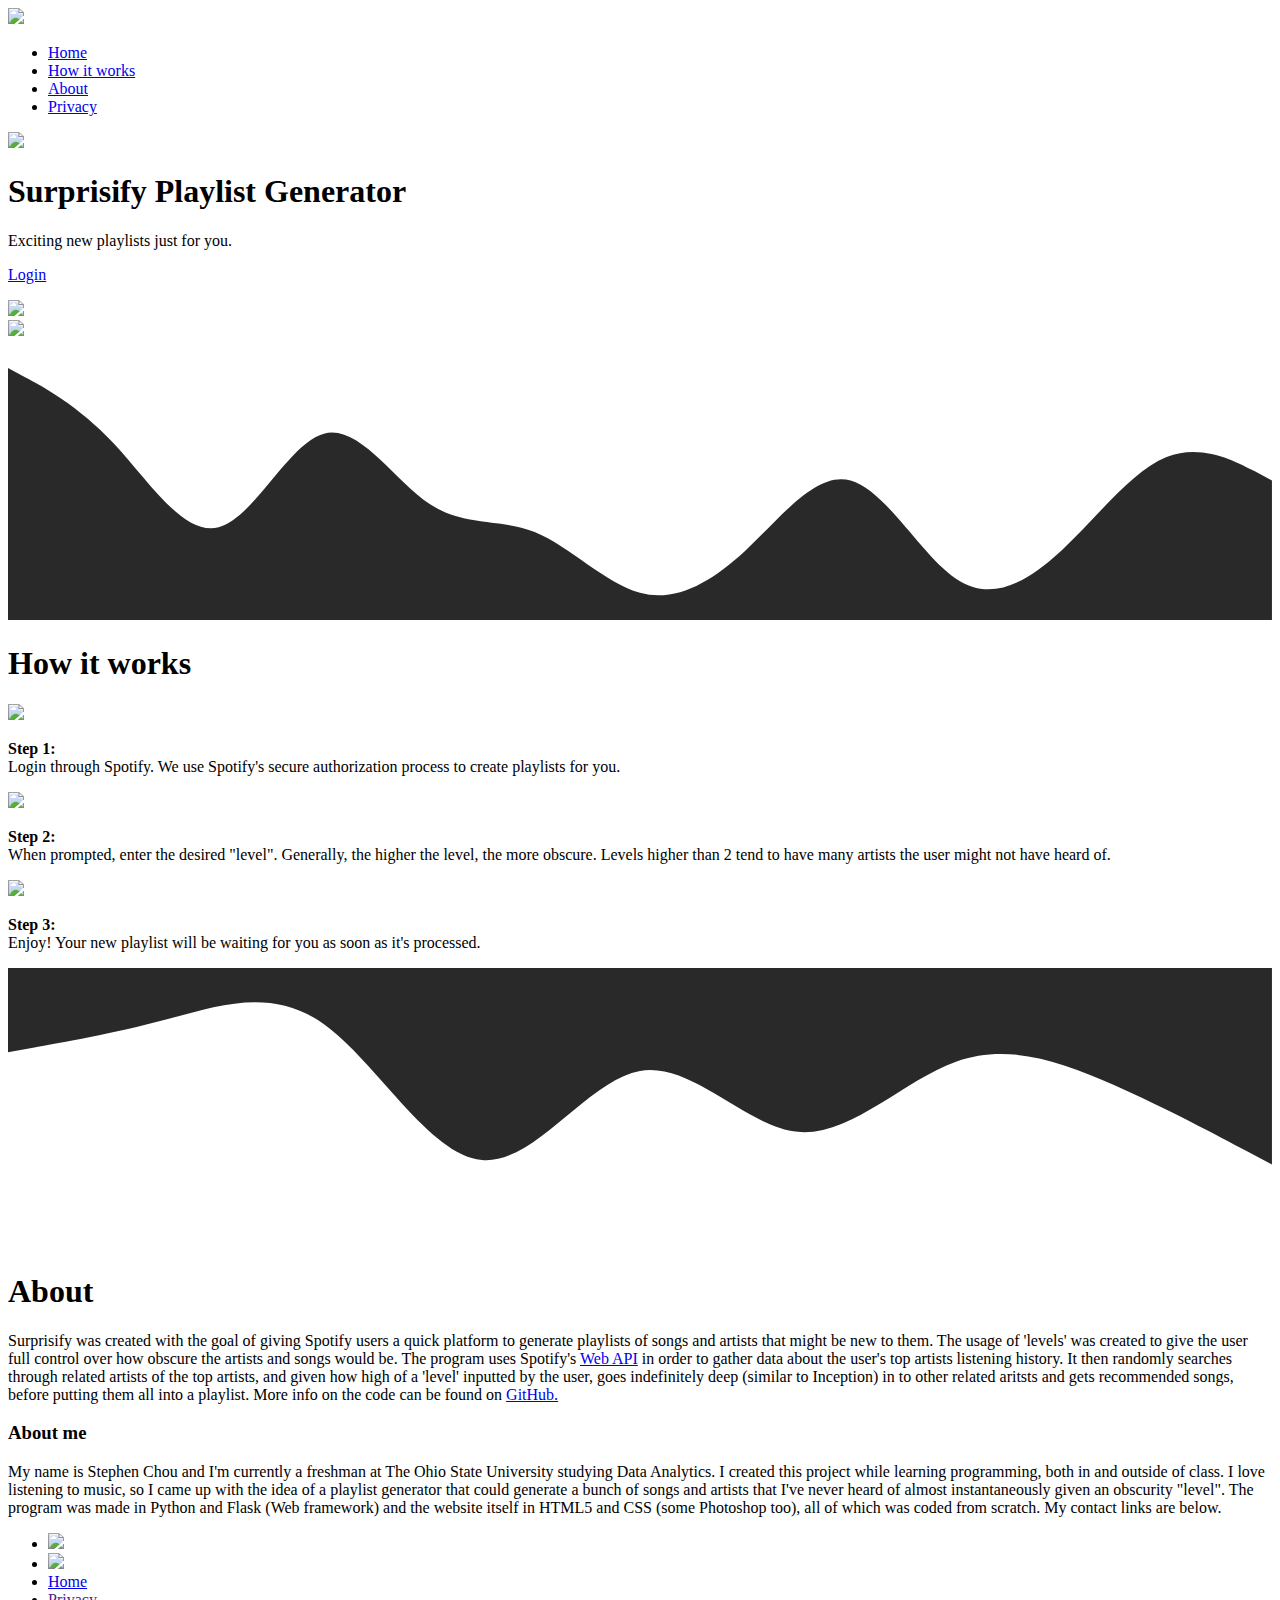
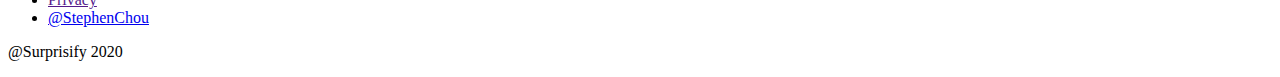
==== templates/home.html @ 3f2e507a "Created HTMl/CSS for success landing page" ====
<!DOCTYPE html>
<html>
<head>
	<link rel = "stylesheet"
   type = "text/css"
   href = "{{ url_for('static', filename='style.css')}}"/>
   <meta name="viewport" content="width=device-width, initial-scale=1.0, shrink-to-fit=no">
</head>

	<body>	
	<!-- header -->
		<!-- <div class="header-branding"> -->
		<header>
		<nav class="navbar">
			<img class="logo" src="/static/surprisifylogosmall.png">
			<ul class="nav-links">
				<li><a href="http://localhost:5000/">Home</a></li>
				<li><a href="#how-it-works">How it works</a></li>
				<li><a href="#about">About</a></li>
				<li><a href="#about">Privacy</a></li>

			</ul>
			<div class="burger">
				<div class="line1"></div>
				<div class="line2"></div>
				<div class="line3"></div>
			</div>
		</nav>
		</header>



	<!-- middle -->
	<div class="middle">
		<div class="middle-container">
			<img class="headphones" src="/static/headphones1.png">
			<div class="middle-items">
			<h1 class="middle-text">Surprisify Playlist Generator</h1>
			<p class="middle-subtext">Exciting new playlists just for you.</p> 

			<div class="login-button">
			<p><a href='http://localhost:5000/login'>Login</a></p>
			<img src="/static/login-button.png">
			</div>
			</div>
			<img class="phone" src="/static/phone.png">
		</div>
	</div>


	<!-- How it works page -->
	<div id="step-with-border">
		<svg xmlns="http://www.w3.org/2000/svg" viewBox="0 0 1440 319"><path fill="#292929" fill-opacity="1" d="M0,32L20,42.7C40,53,80,75,120,117.3C160,160,200,224,240,213.3C280,203,320,117,360,106.7C400,96,440,160,480,186.7C520,213,560,203,600,218.7C640,235,680,277,720,288C760,299,800,277,840,240C880,203,920,149,960,160C1000,171,1040,245,1080,272C1120,299,1160,277,1200,240C1240,203,1280,149,1320,133.3C1360,117,1400,139,1420,149.3L1440,160L1440,320L1420,320C1400,320,1360,320,1320,320C1280,320,1240,320,1200,320C1160,320,1120,320,1080,320C1040,320,1000,320,960,320C920,320,880,320,840,320C800,320,760,320,720,320C680,320,640,320,600,320C560,320,520,320,480,320C440,320,400,320,360,320C320,320,280,320,240,320C200,320,160,320,120,320C80,320,40,320,20,320L0,320Z"></path></svg>
	<div id="how-it-works" class="step-page">
		
<!-- 		<div id="transition">
		<img src="/static/transition.png" style='height: 100%; width: 100%; object-fit: contain'>
		</div>
		 -->
		<div id="step-container">

		<h1 class="title">How it works</h1>

			<div class="steps">

				<div id="step1" class="step">
					<div class="box">
						<img id="step1computer" src="/static/step1image.png">
					</div>
					<p><strong>Step 1:</strong><br>Login through Spotify. We use Spotify's secure authorization process to create playlists for you.</p>
					
				</div>

				<div id="step2" class="step">
		
					<div class="box">
						<img id="step2code" src="/static/step2image.png">
					</div>
					<p><strong>Step 2:</strong><br>When prompted, enter the desired "level". Generally, the higher the level, the more obscure. Levels higher than 2 tend to have many artists the user might not have heard of.</p>

					

				</div>

				<div id="step3" class="step">
				
					<div class=box>
						<img id="step3phone" src="/static/step3image.png">
					</div>
					
					<p><strong>Step 3:</strong><br>Enjoy! Your new playlist will be waiting for you as soon as it's processed.</p>

					

				</div>

		</div>

	</div>
	
	</div>
	<svg xmlns="http://www.w3.org/2000/svg" viewBox="0 0 1440 319"><path fill="#292929" fill-opacity="1" d="M0,96L30,90.7C60,85,120,75,180,58.7C240,43,300,21,360,64C420,107,480,213,540,218.7C600,224,660,128,720,117.3C780,107,840,181,900,186.7C960,192,1020,128,1080,106.7C1140,85,1200,107,1260,133.3C1320,160,1380,192,1410,208L1440,224L1440,0L1410,0C1380,0,1320,0,1260,0C1200,0,1140,0,1080,0C1020,0,960,0,900,0C840,0,780,0,720,0C660,0,600,0,540,0C480,0,420,0,360,0C300,0,240,0,180,0C120,0,60,0,30,0L0,0Z"></path></svg>

</div>




	<!-- About page -->
	<div id="about" class="about-page">
		<h1>About</h1>

		<div class="about-text-container">

			<div id="about-general">
			<p> Surprisify was created with the goal of giving Spotify users a quick platform to generate playlists of songs and artists that might be new to them. The usage of 'levels' was created to give the user full control over how obscure the artists and songs would be. The program uses Spotify's <a href="https://developer.spotify.com/documentation/web-api/">Web API</a> in order to gather data about the user's top artists listening history. It then randomly searches through related artists of the top artists, and given how high of a 'level' inputted by the user, goes indefinitely deep (similar to Inception) in to other related aritsts and gets recommended songs, before putting them all into a playlist. More info on the code can be found on <a href="https://github.com/StephenChou">GitHub.</a></p> 
			</div>

			<div id="about-me">
			<h3>About me</h3>
			<p>My name is Stephen Chou and I'm currently a freshman at The Ohio State University studying Data Analytics. I created this project while learning programming, both in and outside of class. I love listening to music, so I came up with the idea of a playlist generator that could generate a bunch of songs and artists that I've never heard of almost instantaneously given an obscurity "level". The program was made in Python and Flask (Web framework) and the website itself in HTML5 and CSS (some Photoshop too), all of which was coded from scratch. My contact links are below.</p>
			</div>

		</div>
	</div>

	<footer>
		<ul>
			<li class="linkedin"><a href="https://www.linkedin.com/in/stephen-chou-96a768165/"><img src="/static/li-logo.png"></a></li>
			

			<li class="github"><a href="https://github.com/StephenChou"><img src="/static/gh-logo.png"></a></li>
			<li><a href="http://localhost:5000/home">Home</a></li>
			<li><a href="">Privacy</a></li>
			<li><a href="https://www.instagram.com/stephen___chou/">@StephenChou</a></li>
		</ul>
		<div class="final-footer">
		<p>@Surprisify 2020</p>
		</div>
		
	</footer>
	<script src="/static/app.js"></script>
</body>
</html>
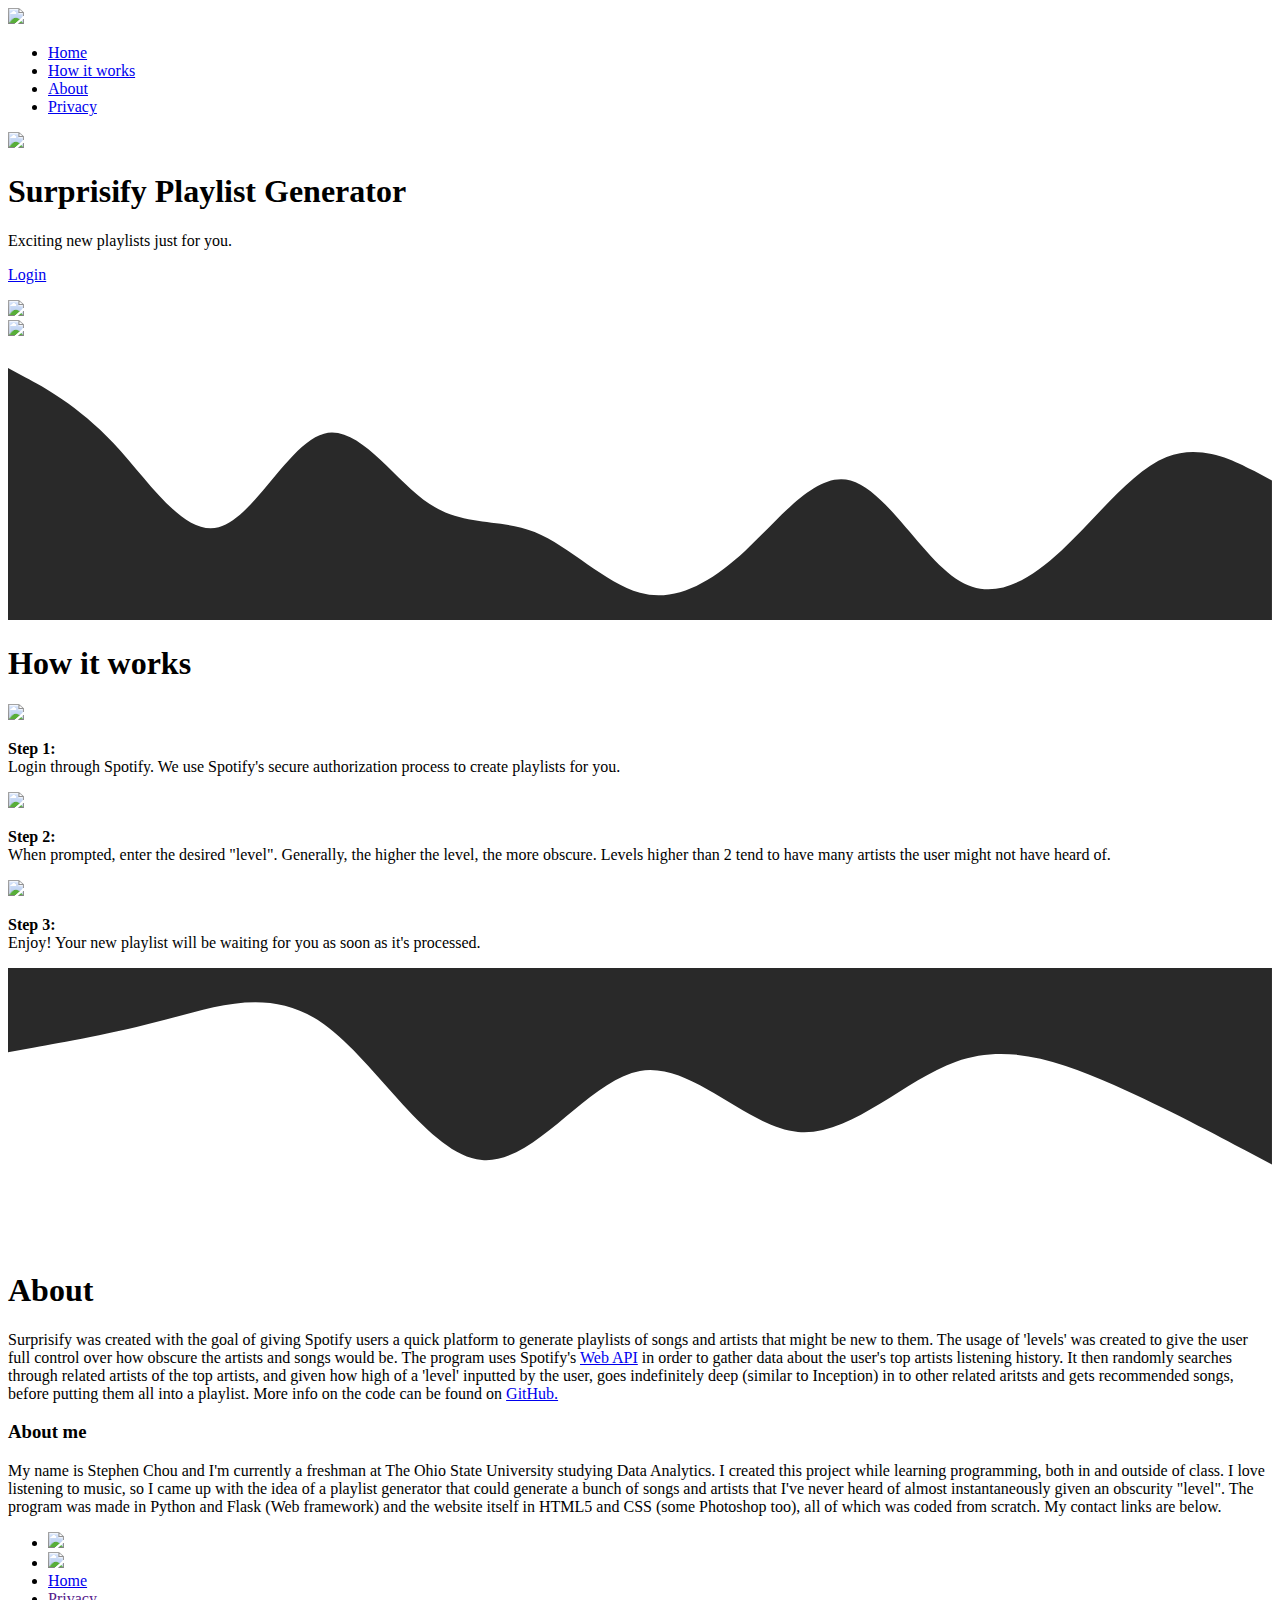
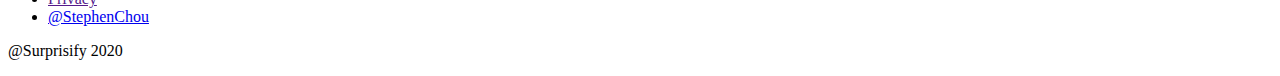
==== commit f1d46afd: "Fixed issue with authorization (scope)" ====
--- a/templates/home.html
+++ b/templates/home.html
@@ -5,6 +5,7 @@
    type = "text/css"
    href = "{{ url_for('static', filename='style.css')}}"/>
    <meta name="viewport" content="width=device-width, initial-scale=1.0, shrink-to-fit=no">
+   <title>Surprisify</title>
 </head>
 
 	<body>	
@@ -99,7 +100,7 @@
 	</div>
 	
 	</div>
-	<svg xmlns="http://www.w3.org/2000/svg" viewBox="0 0 1440 319"><path fill="#292929" fill-opacity="1" d="M0,96L30,90.7C60,85,120,75,180,58.7C240,43,300,21,360,64C420,107,480,213,540,218.7C600,224,660,128,720,117.3C780,107,840,181,900,186.7C960,192,1020,128,1080,106.7C1140,85,1200,107,1260,133.3C1320,160,1380,192,1410,208L1440,224L1440,0L1410,0C1380,0,1320,0,1260,0C1200,0,1140,0,1080,0C1020,0,960,0,900,0C840,0,780,0,720,0C660,0,600,0,540,0C480,0,420,0,360,0C300,0,240,0,180,0C120,0,60,0,30,0L0,0Z"></path></svg>
+	<svg xmlns="http://www.w3.org/2000/svg" viewBox="0 0 1440 318"><path fill="#292929" fill-opacity="1" d="M0,96L30,90.7C60,85,120,75,180,58.7C240,43,300,21,360,64C420,107,480,213,540,218.7C600,224,660,128,720,117.3C780,107,840,181,900,186.7C960,192,1020,128,1080,106.7C1140,85,1200,107,1260,133.3C1320,160,1380,192,1410,208L1440,224L1440,0L1410,0C1380,0,1320,0,1260,0C1200,0,1140,0,1080,0C1020,0,960,0,900,0C840,0,780,0,720,0C660,0,600,0,540,0C480,0,420,0,360,0C300,0,240,0,180,0C120,0,60,0,30,0L0,0Z"></path></svg>
 
 </div>
 
@@ -113,7 +114,7 @@
 		<div class="about-text-container">
 
 			<div id="about-general">
-			<p> Surprisify was created with the goal of giving Spotify users a quick platform to generate playlists of songs and artists that might be new to them. The usage of 'levels' was created to give the user full control over how obscure the artists and songs would be. The program uses Spotify's <a href="https://developer.spotify.com/documentation/web-api/">Web API</a> in order to gather data about the user's top artists listening history. It then randomly searches through related artists of the top artists, and given how high of a 'level' inputted by the user, goes indefinitely deep (similar to Inception) in to other related aritsts and gets recommended songs, before putting them all into a playlist. More info on the code can be found on <a href="https://github.com/StephenChou">GitHub.</a></p> 
+			<p> Surprisify was created with the goal of giving Spotify users a quick platform to generate playlists of songs and artists that might be new to them. The usage of 'levels' was created to give the user full control over how obscure the artists and songs would be. The program uses Spotify's <a href="https://developer.spotify.com/documentation/web-api/">Web API</a> in order to gather data about the user's top artists listening history. It then randomly searches through related artists of the top artists, and given how high of a 'level' inputted by the user, goes indefinitely deep (similar to Inception) in to other related aritsts and gets recommended songs, before putting them all into a playlist. More info on the code can be found on <a href="https://github.com/StephenChou/Surprisify-Playlist-Generator">GitHub.</a></p> 
 			</div>
 
 			<div id="about-me">
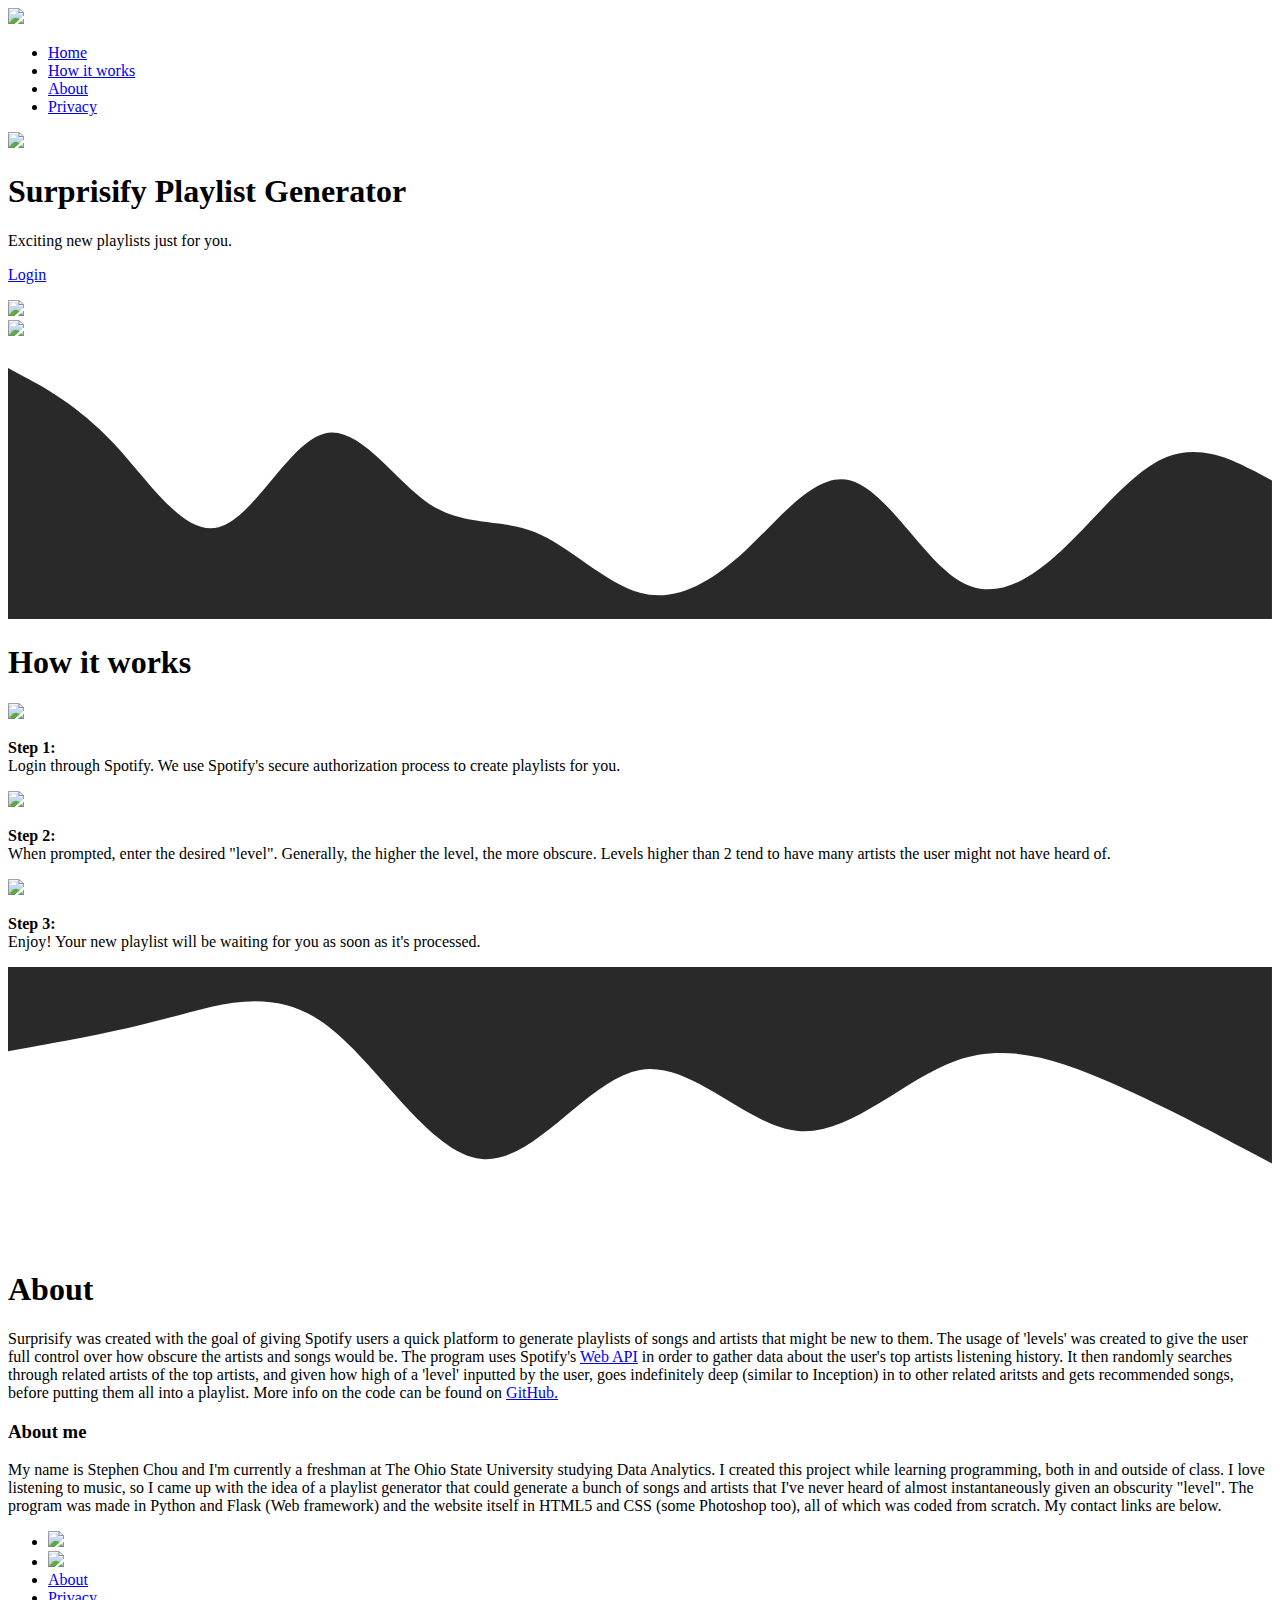
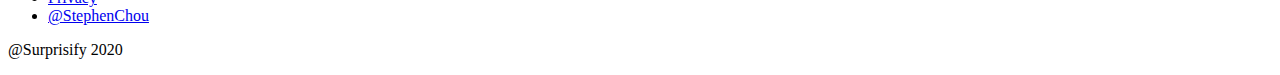
==== commit e902a68a: "Fixed hyperlinks" ====
--- a/templates/home.html
+++ b/templates/home.html
@@ -2,144 +2,142 @@
 <html>
 <head>
 	<link rel = "stylesheet"
-   type = "text/css"
-   href = "{{ url_for('static', filename='style.css')}}"/>
-   <meta name="viewport" content="width=device-width, initial-scale=1.0, shrink-to-fit=no">
-   <title>Surprisify</title>
+	type = "text/css"
+	href = "{{ url_for('static', filename='style.css')}}"/>
+	<meta name="viewport" content="width=device-width, initial-scale=1.0">
+	<title>Surprisify</title>
 </head>
 
-	<body>	
+<body>	
 	<!-- header -->
-		<!-- <div class="header-branding"> -->
+	<!-- <div class="header-branding"> -->
 		<header>
-		<nav class="navbar">
-			<img class="logo" src="/static/surprisifylogosmall.png">
-			<ul class="nav-links">
-				<li><a href="http://localhost:5000/">Home</a></li>
-				<li><a href="#how-it-works">How it works</a></li>
-				<li><a href="#about">About</a></li>
-				<li><a href="#about">Privacy</a></li>
+			<nav class="navbar">
+				<img class="logo" src="/static/surprisifylogosmall.png">
+				<ul class="nav-links">
+					<li><a href="http://localhost:5000/">Home</a></li>
+					<li><a href="#how-it-works">How it works</a></li>
+					<li><a href="#about">About</a></li>
+					<li><a href="http://localhost:5000/privacy">Privacy</a></li>
 
-			</ul>
-			<div class="burger">
-				<div class="line1"></div>
-				<div class="line2"></div>
-				<div class="line3"></div>
-			</div>
-		</nav>
+				</ul>
+				<div class="burger">
+					<div class="line1"></div>
+					<div class="line2"></div>
+					<div class="line3"></div>
+				</div>
+			</nav>
 		</header>
 
 
 
-	<!-- middle -->
-	<div class="middle">
-		<div class="middle-container">
-			<img class="headphones" src="/static/headphones1.png">
-			<div class="middle-items">
-			<h1 class="middle-text">Surprisify Playlist Generator</h1>
-			<p class="middle-subtext">Exciting new playlists just for you.</p> 
+		<!-- middle -->
+		<div class="middle">
+			<div class="middle-container">
+				<img class="headphones" src="/static/headphones1.png">
+				<div class="middle-items">
+					<h1 class="middle-text">Surprisify Playlist Generator</h1>
+					<p class="middle-subtext">Exciting new playlists just for you.</p> 
 
-			<div class="login-button">
-			<p><a href='http://localhost:5000/login'>Login</a></p>
-			<img src="/static/login-button.png">
+					<div class="login-button">
+						<p><a href='http://localhost:5000/login'>Login</a></p>
+						<img src="/static/login-button.png">
+					</div>
+				</div>
+				<img class="phone" src="/static/phone.png">
 			</div>
-			</div>
-			<img class="phone" src="/static/phone.png">
 		</div>
-	</div>
 
 
-	<!-- How it works page -->
-	<div id="step-with-border">
-		<svg xmlns="http://www.w3.org/2000/svg" viewBox="0 0 1440 319"><path fill="#292929" fill-opacity="1" d="M0,32L20,42.7C40,53,80,75,120,117.3C160,160,200,224,240,213.3C280,203,320,117,360,106.7C400,96,440,160,480,186.7C520,213,560,203,600,218.7C640,235,680,277,720,288C760,299,800,277,840,240C880,203,920,149,960,160C1000,171,1040,245,1080,272C1120,299,1160,277,1200,240C1240,203,1280,149,1320,133.3C1360,117,1400,139,1420,149.3L1440,160L1440,320L1420,320C1400,320,1360,320,1320,320C1280,320,1240,320,1200,320C1160,320,1120,320,1080,320C1040,320,1000,320,960,320C920,320,880,320,840,320C800,320,760,320,720,320C680,320,640,320,600,320C560,320,520,320,480,320C440,320,400,320,360,320C320,320,280,320,240,320C200,320,160,320,120,320C80,320,40,320,20,320L0,320Z"></path></svg>
-	<div id="how-it-works" class="step-page">
-		
+		<!-- How it works page -->
+		<div id="step-with-border">
+			<svg xmlns="http://www.w3.org/2000/svg" viewBox="0 0 1440 318"><path fill="#292929" fill-opacity="1" d="M0,32L20,42.7C40,53,80,75,120,117.3C160,160,200,224,240,213.3C280,203,320,117,360,106.7C400,96,440,160,480,186.7C520,213,560,203,600,218.7C640,235,680,277,720,288C760,299,800,277,840,240C880,203,920,149,960,160C1000,171,1040,245,1080,272C1120,299,1160,277,1200,240C1240,203,1280,149,1320,133.3C1360,117,1400,139,1420,149.3L1440,160L1440,320L1420,320C1400,320,1360,320,1320,320C1280,320,1240,320,1200,320C1160,320,1120,320,1080,320C1040,320,1000,320,960,320C920,320,880,320,840,320C800,320,760,320,720,320C680,320,640,320,600,320C560,320,520,320,480,320C440,320,400,320,360,320C320,320,280,320,240,320C200,320,160,320,120,320C80,320,40,320,20,320L0,320Z"></path></svg>
+			<div id="how-it-works" class="step-page">
+				
 <!-- 		<div id="transition">
 		<img src="/static/transition.png" style='height: 100%; width: 100%; object-fit: contain'>
 		</div>
-		 -->
-		<div id="step-container">
+	-->
+	<div id="step-container">
 
 		<h1 class="title">How it works</h1>
 
-			<div class="steps">
+		<div class="steps">
 
-				<div id="step1" class="step">
-					<div class="box">
-						<img id="step1computer" src="/static/step1image.png">
-					</div>
-					<p><strong>Step 1:</strong><br>Login through Spotify. We use Spotify's secure authorization process to create playlists for you.</p>
-					
+			<div id="step1" class="step">
+				<div class="box">
+					<img id="step1computer" src="/static/step1image.png">
 				</div>
+				<p><strong>Step 1:</strong><br>Login through Spotify. We use Spotify's secure authorization process to create playlists for you.</p>
+				
+			</div>
 
-				<div id="step2" class="step">
-		
-					<div class="box">
-						<img id="step2code" src="/static/step2image.png">
-					</div>
-					<p><strong>Step 2:</strong><br>When prompted, enter the desired "level". Generally, the higher the level, the more obscure. Levels higher than 2 tend to have many artists the user might not have heard of.</p>
+			<div id="step2" class="step">
+				
+				<div class="box">
+					<img id="step2code" src="/static/step2image.png">
+				</div>
+				<p><strong>Step 2:</strong><br>When prompted, enter the desired "level". Generally, the higher the level, the more obscure. Levels higher than 2 tend to have many artists the user might not have heard of.</p>
 
-					
+				
 
+			</div>
+
+			<div id="step3" class="step">
+				
+				<div class=box>
+					<img id="step3phone" src="/static/step3image.png">
 				</div>
+				
+				<p><strong>Step 3:</strong><br>Enjoy! Your new playlist will be waiting for you as soon as it's processed.</p>
 
-				<div id="step3" class="step">
 				
-					<div class=box>
-						<img id="step3phone" src="/static/step3image.png">
-					</div>
-					
-					<p><strong>Step 3:</strong><br>Enjoy! Your new playlist will be waiting for you as soon as it's processed.</p>
 
-					
-
-				</div>
+			</div>
 
 		</div>
 
 	</div>
 	
-	</div>
-	<svg xmlns="http://www.w3.org/2000/svg" viewBox="0 0 1440 318"><path fill="#292929" fill-opacity="1" d="M0,96L30,90.7C60,85,120,75,180,58.7C240,43,300,21,360,64C420,107,480,213,540,218.7C600,224,660,128,720,117.3C780,107,840,181,900,186.7C960,192,1020,128,1080,106.7C1140,85,1200,107,1260,133.3C1320,160,1380,192,1410,208L1440,224L1440,0L1410,0C1380,0,1320,0,1260,0C1200,0,1140,0,1080,0C1020,0,960,0,900,0C840,0,780,0,720,0C660,0,600,0,540,0C480,0,420,0,360,0C300,0,240,0,180,0C120,0,60,0,30,0L0,0Z"></path></svg>
+</div>
+<svg xmlns="http://www.w3.org/2000/svg" viewBox="0 0 1440 318"><path fill="#292929" fill-opacity="1" d="M0,96L30,90.7C60,85,120,75,180,58.7C240,43,300,21,360,64C420,107,480,213,540,218.7C600,224,660,128,720,117.3C780,107,840,181,900,186.7C960,192,1020,128,1080,106.7C1140,85,1200,107,1260,133.3C1320,160,1380,192,1410,208L1440,224L1440,0L1410,0C1380,0,1320,0,1260,0C1200,0,1140,0,1080,0C1020,0,960,0,900,0C840,0,780,0,720,0C660,0,600,0,540,0C480,0,420,0,360,0C300,0,240,0,180,0C120,0,60,0,30,0L0,0Z"></path></svg>
 
 </div>
 
 
 
 
-	<!-- About page -->
-	<div id="about" class="about-page">
-		<h1>About</h1>
+<!-- About page -->
+<div id="about" class="about-page">
+	<h1>About</h1>
 
-		<div class="about-text-container">
+	<div class="about-text-container">
 
-			<div id="about-general">
+		<div id="about-general">
 			<p> Surprisify was created with the goal of giving Spotify users a quick platform to generate playlists of songs and artists that might be new to them. The usage of 'levels' was created to give the user full control over how obscure the artists and songs would be. The program uses Spotify's <a href="https://developer.spotify.com/documentation/web-api/">Web API</a> in order to gather data about the user's top artists listening history. It then randomly searches through related artists of the top artists, and given how high of a 'level' inputted by the user, goes indefinitely deep (similar to Inception) in to other related aritsts and gets recommended songs, before putting them all into a playlist. More info on the code can be found on <a href="https://github.com/StephenChou/Surprisify-Playlist-Generator">GitHub.</a></p> 
-			</div>
+		</div>
 
-			<div id="about-me">
+		<div id="about-me">
 			<h3>About me</h3>
 			<p>My name is Stephen Chou and I'm currently a freshman at The Ohio State University studying Data Analytics. I created this project while learning programming, both in and outside of class. I love listening to music, so I came up with the idea of a playlist generator that could generate a bunch of songs and artists that I've never heard of almost instantaneously given an obscurity "level". The program was made in Python and Flask (Web framework) and the website itself in HTML5 and CSS (some Photoshop too), all of which was coded from scratch. My contact links are below.</p>
-			</div>
+		</div>
 
-		</div>
 	</div>
+</div>
 
-	<footer>
-		<ul>
-			<li class="linkedin"><a href="https://www.linkedin.com/in/stephen-chou-96a768165/"><img src="/static/li-logo.png"></a></li>
-			
-
-			<li class="github"><a href="https://github.com/StephenChou"><img src="/static/gh-logo.png"></a></li>
-			<li><a href="http://localhost:5000/home">Home</a></li>
-			<li><a href="">Privacy</a></li>
-			<li><a href="https://www.instagram.com/stephen___chou/">@StephenChou</a></li>
-		</ul>
-		<div class="final-footer">
+<footer>
+	<ul>
+		<li class="linkedin"><a href="https://www.linkedin.com/in/stephen-chou-96a768165/"><img src="/static/li-logo.png"></a></li>
+		<li class="github"><a href="https://github.com/StephenChou"><img src="/static/gh-logo.png"></a></li>
+		<li><a href="http://localhost:5000/#about">About</a></li>
+		<li><a href="http://localhost:5000/privacy">Privacy</a></li>
+		<li><a href="https://www.instagram.com/stephen___chou/">@StephenChou</a></li>
+	</ul>
+	<div class="final-footer">
 		<p>@Surprisify 2020</p>
-		</div>
-		
-	</footer>
-	<script src="/static/app.js"></script>
+	</div>
+	
+</footer>
+<script src="/static/app.js"></script>
 </body>
 </html>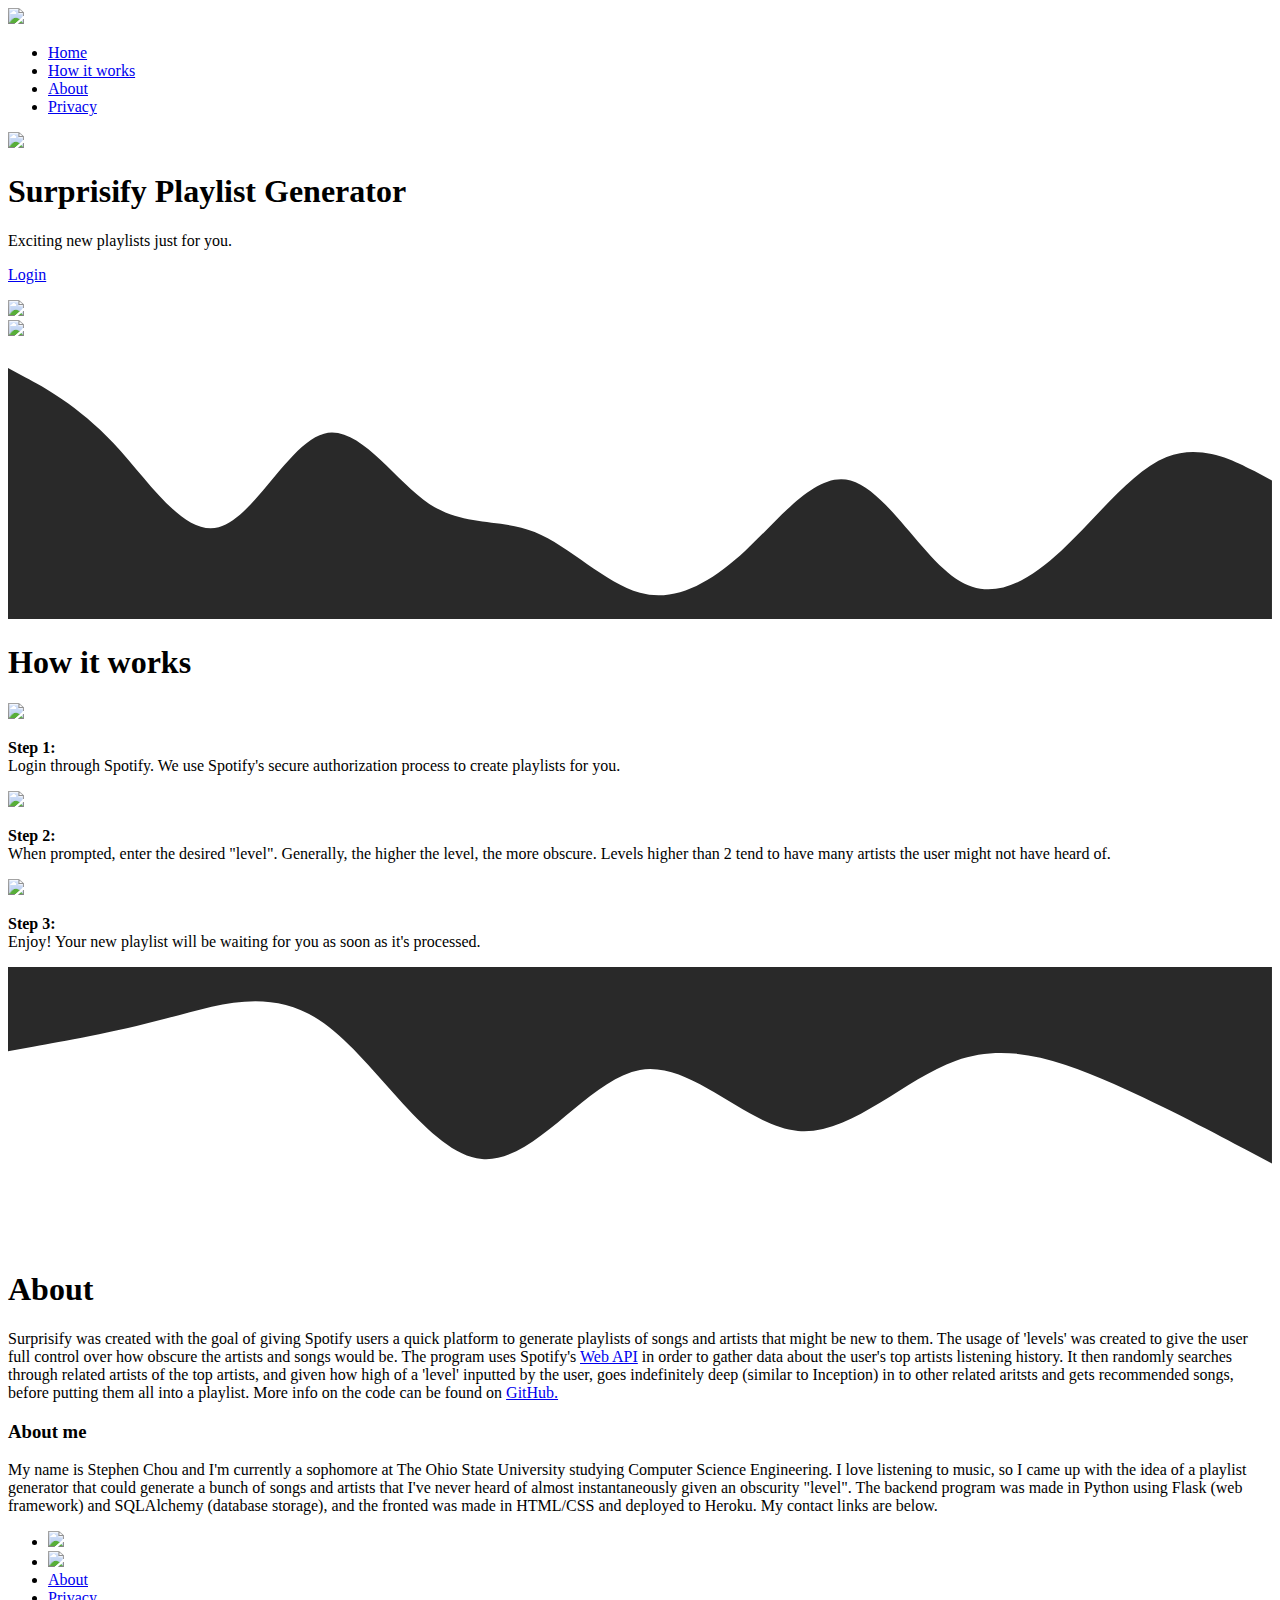
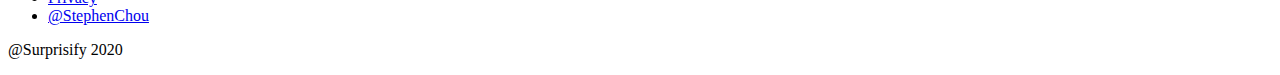
==== commit 964a6c47: "Implemented database using SQLAlchemy and Postgres" ====
--- a/templates/home.html
+++ b/templates/home.html
@@ -15,10 +15,10 @@
 			<nav class="navbar">
 				<img class="logo" src="/static/surprisifylogosmall.png">
 				<ul class="nav-links">
-					<li><a href="http://localhost:5000/">Home</a></li>
+					<li><a href="https://surprisify-playlist-generator.herokuapp.com/">Home</a></li>
 					<li><a href="#how-it-works">How it works</a></li>
 					<li><a href="#about">About</a></li>
-					<li><a href="http://localhost:5000/privacy">Privacy</a></li>
+					<li><a href="https://surprisify-playlist-generator.herokuapp.com/privacy">Privacy</a></li>
 
 				</ul>
 				<div class="burger">
@@ -40,7 +40,7 @@
 					<p class="middle-subtext">Exciting new playlists just for you.</p> 
 
 					<div class="login-button">
-						<p><a href='http://localhost:5000/login'>Login</a></p>
+						<p><a href='https://surprisify-playlist-generator.herokuapp.com/login'>Login</a></p>
 						<img src="/static/login-button.png">
 					</div>
 				</div>
@@ -119,7 +119,7 @@
 
 		<div id="about-me">
 			<h3>About me</h3>
-			<p>My name is Stephen Chou and I'm currently a freshman at The Ohio State University studying Data Analytics. I created this project while learning programming, both in and outside of class. I love listening to music, so I came up with the idea of a playlist generator that could generate a bunch of songs and artists that I've never heard of almost instantaneously given an obscurity "level". The program was made in Python and Flask (Web framework) and the website itself in HTML5 and CSS (some Photoshop too), all of which was coded from scratch. My contact links are below.</p>
+			<p>My name is Stephen Chou and I'm currently a sophomore at The Ohio State University studying Computer Science Engineering. I love listening to music, so I came up with the idea of a playlist generator that could generate a bunch of songs and artists that I've never heard of almost instantaneously given an obscurity "level". The backend program was made in Python using Flask (web framework) and SQLAlchemy (database storage), and the fronted was made in HTML/CSS and deployed to Heroku. My contact links are below.</p>
 		</div>
 
 	</div>
@@ -127,10 +127,10 @@
 
 <footer>
 	<ul>
-		<li class="linkedin"><a href="https://www.linkedin.com/in/stephen-chou-96a768165/"><img src="/static/li-logo.png"></a></li>
-		<li class="github"><a href="https://github.com/StephenChou"><img src="/static/gh-logo.png"></a></li>
-		<li><a href="http://localhost:5000/#about">About</a></li>
-		<li><a href="http://localhost:5000/privacy">Privacy</a></li>
+		<li class="linkedin"><a target="_blank" rel="noopener noreferrer" href="https://www.linkedin.com/in/stephen-chou-96a768165/"><img src="/static/li-logo.png"></a></li>
+		<li class="github"><a target="_blank" rel="noopener noreferrer" href="https://github.com/StephenChou"><img src="/static/gh-logo.png"></a></li>
+		<li><a href="https://surprisify-playlist-generator.herokuapp.com/#about">About</a></li>
+		<li><a href="https://surprisify-playlist-generator.herokuapp.com/privacy">Privacy</a></li>
 		<li><a href="https://www.instagram.com/stephen___chou/">@StephenChou</a></li>
 	</ul>
 	<div class="final-footer">
